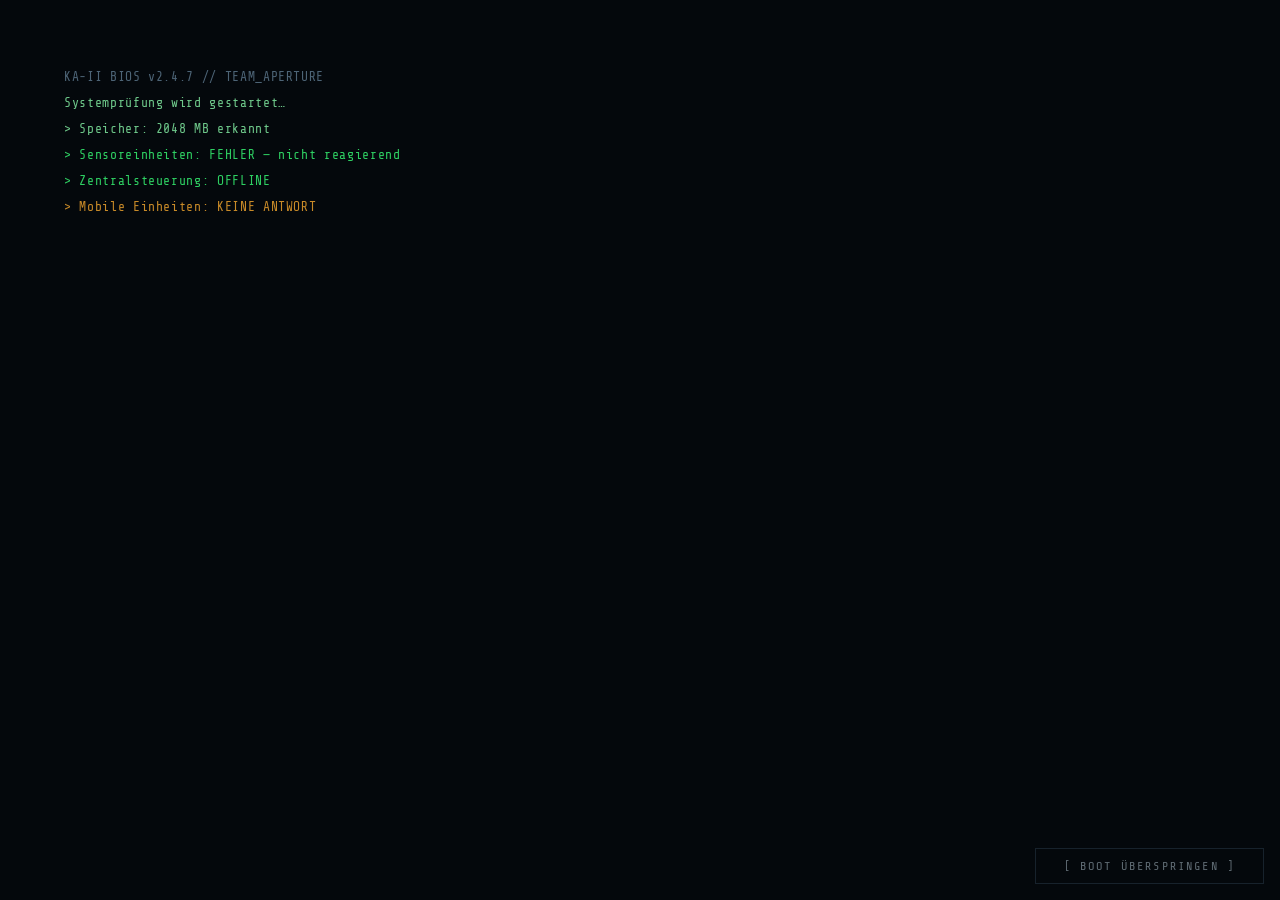
==== index.html @ 5367f75a "Revert NG+ / VERSCHÄRFT (single-playthrough design) Backs out, with plain reverts and no history rew" ====
<!DOCTYPE html>
<html lang="de">
<head>
  <meta charset="utf-8">
  <meta name="viewport" content="width=device-width, initial-scale=1">
  <meta name="description" content="Die Kalibrierungsanlage II: Die Reaktivierung — Ein Team_Aperture Geocaching-Erlebnis">
  <title>KA-II: Die Reaktivierung</title>
  <link rel="preconnect" href="https://fonts.googleapis.com">
  <link rel="preconnect" href="https://fonts.gstatic.com" crossorigin>
  <link href="https://fonts.googleapis.com/css2?family=Share+Tech+Mono&family=Rajdhani:wght@300;400;500;600;700&family=Barlow:ital,wght@0,300;0,400;1,300&display=swap" rel="stylesheet">
  <link rel="stylesheet" href="css/global.css?v=20260924">
  <link rel="stylesheet" href="css/title.css?v=20260924">
</head>
<body>

  <!-- ── ATMOSPHERIC LAYERS ──────────────────────────────────── -->
  <div class="bg-grid"      aria-hidden="true"></div>
  <div class="bg-scanlines" aria-hidden="true"></div>
  <div class="bg-vignette"  aria-hidden="true"></div>
  <div id="particles"       aria-hidden="true"></div>

  <!-- ── BOOT SEQUENCE OVERLAY ──────────────────────────────── -->
  <div class="boot-sequence" id="bootSequence" aria-hidden="true"></div>
  <button class="ka-btn small boot-skip" id="bootSkip">[ BOOT ÜBERSPRINGEN ]</button>

  <!-- ── SYSTEM BAR ─────────────────────────────────────────── -->
  <header class="sys-bar">
    <span class="sys-text">
      KA-II SYSTEM //
      STATUS: <span id="sysStatus" class="blink status-offline">OFFLINE</span>
    </span>
    <!-- Filled in by title.js: before Chapter 1 the facility has no crew on
         record, and this line must not say otherwise. -->
    <span class="sys-text" id="sysCrew">
      MOBILE EINHEITEN: <span class="accent-warn">KEINE ANTWORT</span>
    </span>
  </header>

  <!-- ── MAIN CONTENT ───────────────────────────────────────── -->
  <main class="title-main" role="main">

    <!-- HERO LOGO -->
    <section class="hero-section" aria-label="Spieltitel">

      <div class="hero-logo-wrap" id="heroLogoWrap">

        <!-- Reactor warning lights flanking the logo -->
        <div class="hero-light hero-light-l" aria-hidden="true"></div>
        <div class="hero-light hero-light-r" aria-hidden="true"></div>

        <!-- The logo itself -->
        <img
          src="assets/logo.png"
          alt="Die Kalibrierungsanlage II: Die Reaktivierung"
          class="hero-logo"
          id="heroLogo"
        >

        <!-- Scanline that passes across the logo -->
        <div class="hero-scanbar" aria-hidden="true"></div>

      </div>

      <p class="sys-text" id="chapterProgress"></p>

    </section>

    <!-- Navigation menu -->
    <nav class="title-menu" aria-label="Hauptmenü">
      <a  class="ka-btn primary hidden"
          id="continueBtn"
          href="access.html">
        [ WEITER ]
      </a>
      <a  class="ka-btn primary"
          id="startBtn"
          href="access.html">
        [ STARTEN ]
      </a>
      <button class="ka-btn"
              onclick="GameEngine.achievements.showOverlay()"
              aria-label="Erfolge anzeigen">
        [ ERFOLGE ]
      </button>
      <button class="ka-btn"
              onclick="GameEngine.signals.showOverlay()"
              aria-label="Signalnischen anzeigen">
        [ SIGNALNISCHEN ]
      </button>
      <button class="ka-btn"
              onclick="GameEngine.showCredits()"
              aria-label="Credits anzeigen">
        [ CREDITS ]
      </button>
      <button class="ka-btn" id="audioToggle"
              onclick="if (window.GameEngine &amp;&amp; GameEngine.audio) this.textContent = GameEngine.audio.toggleMute() ? '[ TON: AUS ]' : '[ TON: AN ]'"
              aria-label="Ton an oder aus">
        [ TON: AN ]
      </button>
      <button class="ka-btn" id="saveBtn"
              onclick="GameEngine.showSaveManager()"
              aria-label="Spielstand verwalten">
        [ SPIELSTAND ]
      </button>
    </nav>

    <!-- Sector map (populated by title.js from save progress) -->
    <section class="sector-map hidden" id="sectorMap" aria-label="Sektorkarte">
      <div class="sector-track" id="sectorTrack"></div>
      <div class="sector-caption sys-text" id="sectorCaption"></div>
    </section>

  </main>

  <!-- ── IDLE COMMENT ────────────────────────────────────────────
       Who speaks depends on progress: before Chapter 1 the facility talks to
       itself, because the player has not met anyone yet. -->
  <aside class="idle-comment" aria-live="polite" data-who="SYSTEM">
    <div class="idle-comment-speaker">SYSTEM</div>
    <div class="idle-comment-text"></div>
  </aside>

  <!-- ── VERSION TAG ─────────────────────────────────────────── -->
  <div class="version-tag">
    <span class="sys-text">PRE-RELEASE 1.0 // TEAM_APERTURE</span>
  </div>

  <!-- ════════════════════════════════════════════════════════════
       OVERLAYS
       ════════════════════════════════════════════════════════════ -->

  <div class="overlay-backdrop hidden"
       id="overlayBackdrop"
       onclick="GameEngine.closeOverlay()"
       aria-hidden="true"></div>

  <div class="overlay-panel hidden" id="achievementOverlay" role="dialog" aria-label="Erfolge">
    <div class="overlay-card">
      <h2 class="overlay-title">ERFOLGE</h2>
      <div class="overlay-content" id="achievementList"></div>
      <button class="ka-btn" onclick="GameEngine.closeOverlay()">[ SCHLIESSEN ]</button>
    </div>
  </div>

  <div class="overlay-panel hidden" id="signalOverlay" role="dialog" aria-label="Signalnischen">
    <div class="overlay-card">
      <h2 class="overlay-title">SIGNALNISCHEN</h2>
      <p class="overlay-subtitle sys-text">
        OPTIONALE ARCHIVFRAGMENTE // THE TRANSMISSION
      </p>
      <div class="overlay-content" id="signalList"></div>
      <button class="ka-btn" onclick="GameEngine.closeOverlay()">[ SCHLIESSEN ]</button>
    </div>
  </div>

  <!-- The credits panel is built by GameEngine.showCredits() so there is
       only one copy of it, and so the guest thanks can stay hidden until the
       game is finished. -->

  <!-- ── SCRIPTS ─────────────────────────────────────────────── -->
  <script src="js/engine.js?v=20260926"></script>
  <script src="js/mobile-warning.js?v=20260924"></script>
  <script src="js/title.js?v=20260926"></script>
  <script src="js/archiv.js?v=20260924"></script>

</body>
</html>
---- css/global.css ----
/* ═══════════════════════════════════════════════════════════════
   KALIBRIERUNGSANLAGE II — GLOBAL DESIGN SYSTEM
   Team_Aperture
   ═══════════════════════════════════════════════════════════════ */

@import url('https://fonts.googleapis.com/css2?family=Share+Tech+Mono&family=Rajdhani:wght@300;400;500;600;700&family=Barlow:ital,wght@0,300;0,400;1,300&display=swap');

/* ─── CSS VARIABLES ─────────────────────────────────────────── */
:root {
  /* Core backgrounds */
  --bg-deep:        #04080c;
  --bg-panel:       #090f15;
  --bg-surface:     #0f1820;
  --bg-raised:      #162030;

  /* Primary accents */
  --accent-r3mi:    #2ecf62;
  --accent-r3mi-lo: rgba(46,207,98,0.12);
  --accent-vtgm:    #c0322c;
  --accent-vtgm-lo: rgba(192,50,44,0.12);
  --accent-system:  #3a8fd4;
  --accent-system-lo: rgba(58,143,212,0.12);
  --accent-warn:    #c88a28;

  /* Guest character accents */
  --accent-g1:  #e84a8c;   /* F-RØ5CHI  — pink */
  --accent-g2:  #e8893a;   /* L-UX      — warm orange */
  --accent-g3:  #7ab83a;   /* unused guest slot — kept so the palette stays whole */
  --accent-g4:  #f3c623;   /* B-RADF1SH — yellow fish (A-RM1N) */
  --accent-g5:  #36b8e8;   /* T-FLON14  — pan blue */
  --accent-g6:  #c7ccd6;   /* ASP-1024  — mouse light grey */
  --accent-g7:  #d6dae2;   /* AGN-H3R   — skull bone-white (visible "black") */
  --accent-g8:  #ff4733;   /* FAX-N     — pumpkin bright red */
  --accent-you: #e8edf5;   /* the person at the keyboard */
  --accent-unknown: #8fa4c4; /* a voice nobody has identified */

  /* Text */
  --text-primary:   #b8ccd8;
  --text-secondary: #5a7a8a;
  --text-dim:       #4d6476;   /* tertiary text: ~3.1:1 on the panels (#2a3a4a was 1.65:1 — labels on
                                  the puzzle cards, some of them needed to solve, were unreadable) */
  --text-terminal:  #6ec88a;
  --text-error:     #c84444;

  /* Borders */
  --bdr-dim:    #0e1c28;
  --bdr-mid:    #1a2c3c;
  --bdr-bright: #2a3c4c;

  /* Fonts */
  --font-mono:    'Share Tech Mono', 'Courier New', monospace;
  --font-display: 'Rajdhani', sans-serif;
  --font-body:    'Barlow', sans-serif;

  /* Spacing */
  --sp-xs: 4px;
  --sp-sm: 8px;
  --sp-md: 16px;
  --sp-lg: 32px;
  --sp-xl: 64px;

  /* Transitions */
  --t-fast: 120ms ease;
  --t-mid:  250ms ease;
  --t-slow: 480ms ease;
}

/* ─── RESET ──────────────────────────────────────────────────── */
*, *::before, *::after { box-sizing: border-box; margin: 0; padding: 0; }

html { height: 100%; scroll-behavior: smooth; }

body {
  min-height: 100%;
  background: var(--bg-deep);
  color: var(--text-primary);
  font-family: var(--font-body);
  font-weight: 300;
  line-height: 1.6;
  -webkit-font-smoothing: antialiased;
  overflow-x: hidden;
}

/* ─── ATMOSPHERIC LAYERS ─────────────────────────────────────── */
.bg-grid {
  position: fixed; inset: 0;
  background-image:
    linear-gradient(var(--bdr-dim) 1px, transparent 1px),
    linear-gradient(90deg, var(--bdr-dim) 1px, transparent 1px);
  background-size: 52px 52px;
  opacity: 0.6;
  pointer-events: none;
  z-index: 0;
}

.bg-scanlines {
  position: fixed; inset: 0;
  background: repeating-linear-gradient(
    0deg,
    transparent,
    transparent 2px,
    rgba(0,0,0,0.07) 2px,
    rgba(0,0,0,0.07) 4px
  );
  pointer-events: none;
  z-index: 1;
}

.bg-vignette {
  position: fixed; inset: 0;
  background: radial-gradient(ellipse at center, transparent 35%, rgba(0,0,0,0.75) 100%);
  pointer-events: none;
  z-index: 2;
}

/* ─── TYPOGRAPHY UTILITIES ───────────────────────────────────── */
.sys-text {
  font-family: var(--font-mono);
  font-size: 11px;
  letter-spacing: 0.1em;
  color: var(--text-secondary);
  text-transform: uppercase;
}

.accent-r3mi    { color: var(--accent-r3mi); }
.accent-vtgm    { color: var(--accent-vtgm); }
.accent-system  { color: var(--accent-system); }
.accent-warn    { color: var(--accent-warn); }
.accent-error   { color: var(--text-error); }

/* ─── BUTTON SYSTEM ──────────────────────────────────────────── */
.ka-btn {
  display: inline-flex;
  align-items: center;
  justify-content: center;
  gap: var(--sp-sm);
  padding: 10px 28px;
  background: transparent;
  border: 1px solid var(--bdr-bright);
  color: var(--text-primary);
  font-family: var(--font-mono);
  font-size: 12px;
  letter-spacing: 0.18em;
  text-decoration: none;
  cursor: pointer;
  position: relative;
  overflow: hidden;
  transition: border-color var(--t-fast), color var(--t-fast);
  outline: none;
  user-select: none;
}

.ka-btn::after {
  content: '';
  position: absolute;
  inset: 0;
  background: currentColor;
  opacity: 0;
  transition: opacity var(--t-fast);
}

.ka-btn:hover {
  border-color: var(--accent-system);
  color: #fff;
}

.ka-btn:hover::after { opacity: 0.06; }

.ka-btn.primary {
  border-color: var(--accent-vtgm);
  color: var(--accent-vtgm);
}

.ka-btn.primary:hover {
  color: #fff;
  border-color: var(--accent-vtgm);
}

.ka-btn.danger {
  border-color: var(--accent-r3mi);
  color: var(--accent-r3mi);
}

/* ─── SYSTEM BAR ─────────────────────────────────────────────── */
/* The header every page carries: the chapter name and REAKTIVIERUNG on a
   chapter page, the facility status on the title. It lives here because it
   lived in title.css for a while — and no chapter loads title.css, so for
   that while every chapter's header sat unstyled beneath the fixed scene
   layer and the reactivation readout was never actually visible in-game.
   Above the scene (5), below the objective HUD (30) and everything modal. */
.sys-bar {
  position: fixed;
  top: 0; left: 0; right: 0;
  display: flex;
  justify-content: space-between;
  align-items: center;
  gap: var(--sp-md);
  padding: var(--sp-sm) var(--sp-lg);
  background: rgba(4,8,12,0.9);
  border-bottom: 1px solid var(--bdr-dim);
  z-index: 20;
  backdrop-filter: blur(4px);
}
/* Unit names are never broken at their hyphen. */
.sys-bar .accent-r3mi, .sys-bar .accent-vtgm, .sys-bar .accent-system, .sys-bar .accent-guest { white-space: nowrap; }
/* the way back to the menu in any page's header (it used to be styled only
   in Chapter 0, so the access page showed a blue, underlined browser link) */
.back-link { color: var(--text-secondary); text-decoration: none; transition: color var(--t-fast); }
.back-link:hover, .back-link:focus-visible { color: var(--accent-system); }
@media (max-width: 640px) {
  .sys-bar { padding: var(--sp-xs) var(--sp-md); }
  .sys-bar .sys-text { font-size: 9px; }
}
/* On a phone the two readouts do not fit side by side; stacked, each keeps
   its own line instead of wrapping mid-word (R- / 3MI). */
@media (max-width: 480px) {
  .sys-bar { flex-direction: column; align-items: flex-start; gap: 2px; }
}

/* ─── OVERLAY SYSTEM ─────────────────────────────────────────── */
/* Above every full-screen story layer (completion card 400, cold open and end
   card 600, cine credits 650, stinger 700) and below the mobile warning (9999).
   The Signalarchiv and the credits are reachable FROM those screens, so at the
   old z-index of 100 they opened silently behind an opaque background — and
   focus moved into a dialog the player could not see. */
.overlay-backdrop {
  position: fixed; inset: 0;
  background: rgba(0,0,0,0.82);
  backdrop-filter: blur(6px);
  z-index: 800;
}

.overlay-panel {
  position: fixed; inset: 0;
  display: flex;
  align-items: center;
  justify-content: center;
  z-index: 801;
  padding: var(--sp-lg);
}

.overlay-card {
  background: var(--bg-panel);
  border: 1px solid var(--bdr-mid);
  padding: var(--sp-lg);
  max-width: 580px;
  width: 100%;
  max-height: 80vh;
  overflow-y: auto;
  position: relative;
}

.overlay-card::before {
  content: '';
  position: absolute;
  top: 0; left: 0; right: 0;
  height: 2px;
  background: linear-gradient(90deg, var(--accent-r3mi), var(--accent-vtgm));
}

.overlay-title {
  font-family: var(--font-display);
  font-size: 24px;
  font-weight: 700;
  letter-spacing: 0.2em;
  color: var(--text-primary);
  margin-bottom: var(--sp-xs);
}

.overlay-subtitle {
  margin-bottom: var(--sp-md);
}

.overlay-content {
  margin-bottom: var(--sp-lg);
}

/* ─── ACHIEVEMENT ITEMS ──────────────────────────────────────── */
.ach-item {
  display: flex;
  align-items: flex-start;
  gap: var(--sp-md);
  padding: var(--sp-md) 0;
  border-bottom: 1px solid var(--bdr-dim);
}

.ach-icon {
  font-size: 20px;
  width: 28px;
  text-align: center;
  flex-shrink: 0;
  margin-top: 2px;
}

.ach-title {
  font-family: var(--font-display);
  font-size: 15px;
  font-weight: 600;
  letter-spacing: 0.08em;
  color: var(--text-primary);
}

.ach-desc {
  font-size: 12px;
  color: var(--text-secondary);
  margin-top: 2px;
}

.ach-item.locked .ach-title,
.ach-item.locked .ach-desc { color: var(--text-dim); }

.ach-item.unlocked .ach-title { color: var(--accent-vtgm); }

/* ─── SIGNAL ITEMS ───────────────────────────────────────────── */
.sig-item {
  padding: var(--sp-md) 0;
  border-bottom: 1px solid var(--bdr-dim);
}

.sig-header {
  display: flex;
  justify-content: space-between;
  margin-bottom: var(--sp-xs);
}

.sig-num  { color: var(--accent-system); }
.sig-title {
  font-family: var(--font-display);
  font-size: 15px;
  font-weight: 600;
  letter-spacing: 0.08em;
  color: var(--text-primary);
  margin-bottom: 4px;
}

.sig-text {
  font-family: var(--font-mono);
  font-size: 12px;
  color: var(--text-terminal);
  margin-bottom: 4px;
  font-style: italic;
}

.sig-item.missing .sig-title { color: var(--text-dim); }

/* ─── CREDITS ────────────────────────────────────────────────
   Sectioned and scrollable rather than an auto-scrolling roll: the credits
   name real people and explain how the game was made, so they have to be
   readable at the reader's own pace.
   ──────────────────────────────────────────────────────────── */
.credits-card { max-width: 600px; width: 100%; }
.credits-content {
  max-height: min(62vh, 460px);
  overflow-y: auto;
  text-align: center;
  padding-right: 6px;
  scrollbar-width: thin;
}
.credits-content p { padding: 0; margin: 0; font-size: 14px; }

.cr-block, .cr-role { padding: var(--sp-md) 0; border-bottom: 1px solid var(--bdr-dim); }
.cr-block:last-child, .cr-role:last-child { border-bottom: none; }

.cr-title-block { padding-top: 0; }
.cr-game { font-family: var(--font-display); font-size: 17px; letter-spacing: .16em; color: var(--text-primary); }
.cr-sub  { font-style: italic; margin-top: 4px !important; }

.cr-head { font-size: 10px; letter-spacing: .26em; color: var(--text-dim); margin-bottom: var(--sp-sm) !important; }

/* Team_Aperture carries both identities */
.cr-team { font-family: var(--font-display); font-size: 22px; letter-spacing: .14em; }
.cr-team-a { color: var(--accent-r3mi); text-shadow: 0 0 14px rgba(46,207,98,0.35); }
.cr-team-b { color: var(--accent-vtgm); text-shadow: 0 0 14px rgba(192,50,44,0.35); }

.cr-name  { font-family: var(--font-display); font-size: 19px; letter-spacing: .16em; margin: 0; }
.cr-neutral { color: var(--text-primary); }
.cr-roles { font-size: 11px !important; letter-spacing: .12em; margin-top: 5px !important; color: var(--accent-system); }
.cr-body  { font-size: 13px !important; line-height: 1.65; color: var(--text-secondary); margin-top: var(--sp-sm) !important; text-align: left; }

.cr-guests { font-size: 14px !important; line-height: 1.9; }
.cr-g1 { color: var(--accent-g1); } .cr-g2 { color: var(--accent-g2); }
.cr-g4 { color: var(--accent-g4); } .cr-g5 { color: var(--accent-g5); }
.cr-g6 { color: var(--accent-g6); } .cr-g7 { color: var(--accent-g7); }
.cr-g8 { color: var(--accent-g8); }

.cr-quote { font-size: 13px !important; font-style: italic; color: var(--accent-system); }
.cr-foot .sys-text { font-size: 11px; line-height: 1.7; }
.cr-foot .sys-text + .sys-text { margin-top: var(--sp-sm) !important; }

@media (max-width: 600px) {
  .credits-content { max-height: 58vh; }
  .cr-body { font-size: 12px !important; }
  .cr-team { font-size: 19px; }
  .cr-name { font-size: 17px; }
}

/* ─── DIALOGUE SYSTEM ────────────────────────────────────────── */
.dlg-container {
  position: fixed;
  bottom: 0; left: 0; right: 0;
  /* The gesture bar on a modern phone sits over the bottom edge: keep the
     dialogue box clear of it. */
  padding: var(--sp-md);
  padding-bottom: calc(var(--sp-md) + env(safe-area-inset-bottom, 0px));
  /* Above puzzle modals (200) so mid-puzzle hint dialogue is never trapped
     behind a modal's dark backdrop; below toasts (300) and chapter-end (400). */
  z-index: 210;
  transform: translateY(110%);
  transition: transform 0.4s cubic-bezier(0.16, 1, 0.3, 1);
  cursor: pointer;
}

.dlg-container.visible {
  transform: translateY(0);
}

.dlg-box {
  background: var(--bg-panel);
  border: 1px solid var(--bdr-mid);
  border-bottom: none;
  max-width: 920px;
  margin: 0 auto;
  display: grid;
  grid-template-columns: 88px 1fr;
  position: relative;
}

.dlg-box::before {
  content: '';
  position: absolute;
  top: 0; left: 0; right: 0;
  height: 2px;
  background: var(--spk-color, var(--accent-system));
  transition: background var(--t-mid);
}

.dlg-portrait {
  width: 88px;
  height: 110px;
  background: var(--bg-surface);
  border-right: 1px solid var(--bdr-dim);
  display: flex;
  align-items: center;
  justify-content: center;
  overflow: hidden;
  position: relative;
}

.dlg-portrait img {
  width: 100%;
  height: 100%;
  object-fit: cover;
  object-position: top;
}

.dlg-placeholder {
  font-family: var(--font-display);
  font-size: 28px;
  font-weight: 700;
  color: var(--spk-color, var(--text-dim));
  line-height: 1;
}

/* ─── ANIMATED ROBOT FACES (dialogue portraits) ──────────────────
   Drawn in SVG; personality lives in the eye + idle class. The face
   glows brighter and the mouth bar oscillates while the speaker is
   "speaking" (.dlg-portrait.speaking).                              */
.bot-face { width: 74px; height: 82px; overflow: visible; filter: drop-shadow(0 0 3px var(--bot-color)); transition: filter var(--t-fast); }
.bot-frame      { fill: rgba(255,255,255,0.025); stroke: var(--bot-color); stroke-width: 2; }
.bot-eye        { fill: var(--bot-color); transform-box: fill-box; transform-origin: center; }
.bot-eyes       { transform-box: fill-box; transform-origin: center; }
.bot-mouth      { fill: var(--bot-color); opacity: .45; transform-box: fill-box; transform-origin: center; }
.bot-antenna    { stroke: var(--bot-color); stroke-width: 2; }
.bot-antenna-tip{ fill: var(--bot-color); }
.bot-scan       { fill: var(--bot-color); opacity: .55; }

.dlg-portrait.speaking .bot-face  { filter: drop-shadow(0 0 8px var(--bot-color)); }
.dlg-portrait.speaking .bot-mouth { animation: botMouth .16s steps(2) infinite; }
@keyframes botMouth { 0%{transform:scaleY(1)} 50%{transform:scaleY(2.6)} 100%{transform:scaleY(1)} }

/* idle personalities */
.face-calm   .bot-eye  { animation: botBlink 4.2s infinite; }
.face-dart   .bot-eyes { animation: botDart 2.3s ease-in-out infinite; }
.face-dart   .bot-eye  { animation: botBlink 3s infinite; }
.face-jitter .bot-eye  { animation: botJitter .11s steps(2) infinite; }
.face-zip    .bot-eye  { animation: botZip 1.5s ease-in-out infinite; }
.face-slit   .bot-eye  { transform: scaleY(.18); animation: botSlit 6s ease-in-out infinite; }
.face-bob              { animation: botBob 3.4s ease-in-out infinite; }
.face-bob    .bot-eye  { animation: botBlink 4s infinite; }
.face-scan   .bot-scan { animation: botScan 1.8s ease-in-out infinite; }

@keyframes botBlink  { 0%,92%,100%{transform:scaleY(1)} 96%{transform:scaleY(.1)} }
@keyframes botDart   { 0%,100%{transform:translateX(0)} 25%{transform:translateX(-3px)} 60%{transform:translateX(3px)} }
@keyframes botJitter { 0%{transform:translate(0,0)} 50%{transform:translate(1px,-1px)} 100%{transform:translate(-1px,1px)} }
@keyframes botZip    { 0%,100%{transform:translateX(-6px)} 50%{transform:translateX(6px)} }
@keyframes botSlit   { 0%,88%,100%{transform:scaleY(.18)} 93%{transform:scaleY(1)} }
@keyframes botBob    { 0%,100%{transform:translateY(0)} 50%{transform:translateY(-2px)} }
@keyframes botScan   { 0%,100%{opacity:.2} 50%{opacity:.85} }
/* form-specific parts (frog crown, cat/mouse ears, fish fin, pan handle, skull, pumpkin) */
.bot-crown, .bot-ear, .bot-fin, .bot-nose, .bot-bone, .bot-stem, .bot-nose-skull, .bot-jag { fill: var(--bot-color); }
.bot-tube   { fill: var(--bot-color); opacity: .6; }
.bot-whisker, .bot-ridge { stroke: var(--bot-color); stroke-width: 1.5; fill: none; opacity: .65; }
.bot-handle { stroke: var(--bot-color); stroke-width: 4; stroke-linecap: round; }
.bot-smile  { fill: none; stroke: var(--bot-color); stroke-width: 3; stroke-linecap: round; }
.bot-screen { fill: #0a0b10; stroke: var(--bot-color); stroke-width: 2; }
.bot-skull  { fill: rgba(255,255,255,0.02); stroke: var(--bot-color); stroke-width: 2; }
.bot-ear-r  { fill: rgba(255,255,255,0.025); stroke: var(--bot-color); stroke-width: 2; }
.face-pumpkin .bot-frame { fill: rgba(0,0,0,0.4); }
.face-flicker .bot-eye, .face-flicker .bot-jag { animation: botFlicker .9s ease-in-out infinite; }
@keyframes botFlicker { 0%,100%{opacity:1} 45%{opacity:.55} 70%{opacity:.85} }

@media (prefers-reduced-motion: reduce) {
  .bot-face, .bot-face * { animation: none !important; }
}

.dlg-body {
  padding: var(--sp-md);
  display: flex;
  flex-direction: column;
  gap: 6px;
}

.dlg-speaker {
  font-family: var(--font-mono);
  font-size: 11px;
  letter-spacing: 0.2em;
}

.dlg-text {
  font-size: 15px;
  line-height: 1.55;
  color: var(--text-primary);
  min-height: 48px;
}

.dlg-sub {
  font-family: var(--font-mono);
  font-size: 11px;
  color: var(--text-secondary);
  font-style: italic;
}

.dlg-advance {
  font-family: var(--font-mono);
  font-size: 10px;
  color: var(--text-secondary);   /* the first instruction a new player reads — --text-dim was 1.65:1 */
  text-align: right;
  white-space: nowrap;      /* never a lone ] on its own line */
  transition: opacity var(--t-mid);
  animation: blinkAdv 1.2s step-end infinite;
}
/* A phone has no space bar and nobody clicks it: say "tippen", and say it
   short enough to fit beside the portrait at 360px. */
.dlg-advance .adv-coarse { display: none; }
@media (pointer: coarse), (max-width: 480px) {
  .dlg-advance .adv-fine   { display: none; }
  .dlg-advance .adv-coarse { display: inline; }
}

@keyframes blinkAdv {
  0%, 60% { opacity: 1; }
  61%, 100% { opacity: 0; }
}

/* ─── SCENE / HOTSPOT ────────────────────────────────────────── */
.scene-wrapper {
  position: relative;
  width: 100%;
  height: 100vh;
  overflow: hidden;
}

.scene-canvas {
  position: relative;
  width: 100%;
  height: 100%;
}

.scene-canvas img.scene-bg {
  width: 100%;
  height: 100%;
  object-fit: cover;
}

.hotspot {
  position: absolute;
  background: transparent;
  border: 1px solid rgba(58,143,212,0);
  cursor: pointer;
  transition: border-color var(--t-fast), background var(--t-fast);
  display: flex;
  align-items: center;
  justify-content: center;
}

.hotspot:hover {
  border-color: rgba(58,143,212,0.5);
  background: rgba(58,143,212,0.08);
}

.hotspot-label {
  position: absolute;
  bottom: calc(100% + 4px);
  left: 50%;
  transform: translateX(-50%);
  font-family: var(--font-mono);
  font-size: 10px;
  letter-spacing: 0.1em;
  color: var(--accent-system);
  white-space: nowrap;
  opacity: 0;
  transition: opacity var(--t-fast);
  pointer-events: none;
}

.hotspot:hover .hotspot-label { opacity: 1; }

/* ─── TOAST SYSTEM ───────────────────────────────────────────── */
@keyframes toastIn  { from { transform: translateX(110%); opacity: 0; } to { transform: translateX(0); opacity: 1; } }
@keyframes toastOut { from { transform: translateX(0); opacity: 1; }   to { transform: translateX(110%); opacity: 0; } }

.achievement-toast,
.signal-toast {
  position: fixed;
  top: var(--sp-lg);
  right: var(--sp-lg);
  z-index: 300;
  background: var(--bg-panel);
  padding: var(--sp-md);
  max-width: 290px;
  border-left: 3px solid var(--accent-vtgm);
  animation: toastIn 0.35s cubic-bezier(0.16,1,0.3,1) forwards;
}

.signal-toast {
  border-left-color: var(--accent-system);
  top: calc(var(--sp-lg) + 160px);
}

/* A warning, not a reward: same slot, different voice. */
.achievement-toast.toast-warn { border-left-color: var(--accent-r3mi); max-width: 330px; }
.achievement-toast.toast-warn .toast-label { color: var(--accent-r3mi); }

.achievement-toast.hiding,
.signal-toast.hiding {
  animation: toastOut 0.35s ease forwards;
}

.toast-label {
  font-family: var(--font-mono);
  font-size: 9px;
  letter-spacing: 0.15em;
  color: var(--accent-vtgm);
  margin-bottom: 4px;
}

.signal-toast .toast-label { color: var(--accent-system); }

.toast-title {
  font-family: var(--font-display);
  font-size: 16px;
  font-weight: 700;
  color: var(--text-primary);
  margin-bottom: 2px;
}

.toast-desc, .toast-text {
  font-size: 12px;
  color: var(--text-secondary);
}

.toast-num {
  font-family: var(--font-mono);
  font-size: 11px;
  color: var(--accent-system);
  margin-bottom: 2px;
}

/* ─── SIGNALNISCHE GLITCH (creepy discovery) ─────────────────── */
/* Finite, self-settling animations so the toast ends clean and the class
   can stay on the element without re-triggering the entrance. */
.signal-toast.glitching {
  animation: toastIn 0.35s cubic-bezier(0.16,1,0.3,1) forwards,
             sigFlicker 0.1s steps(2) 9;
}
@keyframes sigFlicker {
  0%, 100% { filter: none; }
  50%      { filter: brightness(1.5) contrast(1.3) hue-rotate(-18deg); }
}
.signal-toast .toast-title { position: relative; }
.signal-toast.glitching .toast-title::before,
.signal-toast.glitching .toast-title::after {
  content: attr(data-text);
  position: absolute; top: 0; left: 0; width: 100%;
  overflow: hidden; pointer-events: none;
}
.signal-toast.glitching .toast-title::before {
  color: var(--accent-r3mi); clip-path: inset(0 0 55% 0);
  animation: sigSlice1 0.16s steps(2) 6 forwards;
}
.signal-toast.glitching .toast-title::after {
  color: var(--accent-system); clip-path: inset(55% 0 0 0);
  animation: sigSlice2 0.2s steps(2) 5 forwards;
}
@keyframes sigSlice1 { from { transform: translateX(0);  opacity: .85; } to { transform: translateX(-3px); opacity: 0; } }
@keyframes sigSlice2 { from { transform: translateX(0);  opacity: .85; } to { transform: translateX(3px);  opacity: 0; } }
@media (prefers-reduced-motion: reduce) {
  .signal-toast.glitching { animation: toastIn 0.35s cubic-bezier(0.16,1,0.3,1) forwards; }
  .signal-toast.glitching .toast-title::before,
  .signal-toast.glitching .toast-title::after { display: none; }
}

/* ─── PUZZLE INPUT AREA ──────────────────────────────────────── */
.puzzle-input-wrap {
  display: flex;
  gap: var(--sp-sm);
  margin-top: var(--sp-md);
}

.ka-input {
  flex: 1;
  background: var(--bg-surface);
  border: 1px solid var(--bdr-mid);
  color: var(--text-primary);
  font-family: var(--font-mono);
  font-size: 14px;
  padding: 10px var(--sp-md);
  outline: none;
  transition: border-color var(--t-fast);
}

.ka-input:focus { border-color: var(--accent-system); }
.ka-input.correct { border-color: var(--accent-vtgm); }
.ka-input.wrong { border-color: var(--accent-r3mi); animation: shake 0.4s ease; }

@keyframes shake {
  0%,100% { transform: translateX(0); }
  25%      { transform: translateX(-6px); }
  75%      { transform: translateX(6px); }
}

/* ─── UTILITIES ──────────────────────────────────────────────── */
.hidden { display: none !important; }

/* Present for assistive technology, invisible on screen. */
.visually-hidden {
  position: absolute !important; width: 1px; height: 1px;
  padding: 0; margin: -1px; overflow: hidden;
  clip: rect(0 0 0 0); clip-path: inset(50%); white-space: nowrap; border: 0;
}

@keyframes blink {
  0%,50% { opacity: 1; }
  51%,100% { opacity: 0; }
}
.blink { animation: blink 1.2s step-end infinite; }

.status-offline { color: var(--accent-r3mi); }
.status-online  { color: var(--accent-vtgm); }
.status-standby { color: var(--accent-warn); }

/* ─── SCROLLBAR ──────────────────────────────────────────────── */
::-webkit-scrollbar { width: 6px; }
::-webkit-scrollbar-track { background: var(--bg-deep); }
::-webkit-scrollbar-thumb { background: var(--bdr-bright); }

/* ═══════════════════════════════════════════════════════════════
   MOBILE WARNING OVERLAY (two-step)
   ═══════════════════════════════════════════════════════════════ */
#mobileWarning {
  position: fixed; inset: 0;
  z-index: 9999;
  background: rgba(4,8,12,0.96);
  backdrop-filter: blur(8px);
  display: flex; align-items: center; justify-content: center;
  padding: var(--sp-md);
  animation: mwIn 0.4s ease;
}

@keyframes mwIn  { from { opacity: 0; } to { opacity: 1; } }
@keyframes mwOut { from { opacity: 1; } to { opacity: 0; } }

#mobileWarning.mw-hiding { animation: mwOut 0.35s ease forwards; }

/* Two-step toggle: show only the active step */
.mw-step { display: none; flex-direction: column; align-items: center; gap: var(--sp-sm); }
#mobileWarning.mw-step-1 .mw-step-one { display: flex; }
#mobileWarning.mw-step-2 .mw-step-two { display: flex; }

.mw-card {
  background: var(--bg-panel);
  border: 1px solid var(--bdr-bright);
  padding: var(--sp-lg) var(--sp-md);
  max-width: 420px;
  width: 100%;
  text-align: center;
  position: relative;
  display: flex; flex-direction: column;
  align-items: center;
  gap: var(--sp-sm);
}

.mw-accent {
  position: absolute; top: 0; left: 0; right: 0;
  height: 2px;
  background: linear-gradient(90deg, var(--accent-r3mi), var(--accent-vtgm));
}

.mw-icon {
  display: flex; align-items: center; gap: var(--sp-sm);
  margin: var(--sp-sm) 0;
}

.mw-icon-pc {
  width: 56px; height: 38px;
  border: 1.5px solid var(--text-secondary);
  position: relative;
}
.mw-icon-pc::after {
  content: '';
  position: absolute;
  left: 50%; bottom: -6px;
  width: 18px; height: 4px;
  background: var(--text-secondary);
  transform: translateX(-50%);
}

.mw-icon-arrow {
  font-size: 24px;
  color: var(--accent-system);
  font-family: var(--font-display);
}

.mw-icon-screen {
  width: 22px; height: 38px;
  border: 1.5px solid var(--accent-vtgm);
  position: relative;
}
.mw-icon-screen::after {
  content: '';
  position: absolute;
  bottom: 3px; left: 50%;
  width: 6px; height: 1px;
  background: var(--accent-vtgm);
  transform: translateX(-50%);
}

.mw-label {
  font-family: var(--font-mono);
  font-size: 10px;
  letter-spacing: 0.25em;
  color: var(--text-secondary);
  margin: var(--sp-xs) 0;
}

.mw-title {
  font-family: var(--font-display);
  font-size: 24px;
  font-weight: 700;
  letter-spacing: 0.12em;
  color: var(--text-primary);
  margin: 0 0 var(--sp-sm);
}

.mw-msg {
  font-size: 14px;
  line-height: 1.55;
  color: var(--text-primary);
}

.mw-msg-secondary {
  font-size: 13px;
  line-height: 1.5;
  color: var(--text-secondary);
}

.mw-actions {
  display: flex;
  flex-direction: column;
  gap: var(--sp-xs);
  width: 100%;
  margin-top: var(--sp-md);
}

.mw-btn {
  background: transparent;
  border: 1px solid var(--bdr-bright);
  color: var(--text-primary);
  font-family: var(--font-mono);
  font-size: 11px;
  letter-spacing: 0.15em;
  padding: 10px var(--sp-md);
  cursor: pointer;
  transition: all var(--t-fast);
  width: 100%;
}

.mw-btn:hover { border-color: var(--accent-system); color: #fff; }

.mw-btn-primary {
  border-color: var(--accent-r3mi);
  color: var(--accent-r3mi);
}
.mw-btn-primary:hover { border-color: var(--accent-r3mi); color: #fff; }

.mw-foot {
  font-family: var(--font-mono);
  font-size: 9px;
  letter-spacing: 0.1em;
  color: var(--text-dim);
  margin-top: var(--sp-sm);
}

/* ═══════════════════════════════════════════════════════════════
   PROCEDURAL SCENE PROPS — code-drawn facility objects (no images)
   ═══════════════════════════════════════════════════════════════ */
.scene-prop {
  position: absolute; --prop-color: #8493a8;
  display: flex; align-items: center; justify-content: center;
  transform-origin: center;
}
.scene-prop svg {
  width: 100%; height: 100%; overflow: visible;
  position: relative; z-index: 1;
  filter: drop-shadow(0 5px 12px rgba(0,0,0,0.55));
}
/* soft contact shadow grounding the object on the floor */
.prop-shadow {
  position: absolute; left: 6%; right: 6%; bottom: -4%; height: 14%;
  background: radial-gradient(ellipse at center, rgba(0,0,0,0.55) 0%, transparent 70%);
  z-index: 0; pointer-events: none;
}
.scene-prop:not(.prop-interactive) { pointer-events: none; }
button.scene-prop { background: none; border: none; padding: 0; cursor: pointer; }
.prop-interactive { transition: transform var(--t-fast), filter var(--t-fast); }
.prop-interactive:hover, .prop-interactive:focus-visible {
  transform: scale(1.06); filter: drop-shadow(0 0 9px var(--accent-system)); outline: none;
}
/* A small object is still a 48px touch target: an invisible pad centred on
   it grows the hit area, never the drawing. */
.prop-interactive::before { content: ''; position: absolute; inset: min(0px, calc(50% - 24px)); }
/* A quiet marker so interactive objects read as clickable without shouting.
   Sits at the object's base; brightens on hover. */
.prop-interactive::after {
  content: ''; position: absolute; left: 50%; bottom: -2%;
  width: 9px; height: 9px; margin-left: -4.5px; border-radius: 50%;
  background: var(--accent-system); box-shadow: 0 0 8px var(--accent-system);
  opacity: .45; pointer-events: none;
  animation: propBeacon 2.6s ease-in-out infinite;
}
.prop-interactive:hover::after, .prop-interactive:focus-visible::after { opacity: 1; animation: none; }
@keyframes propBeacon { 0%,100% { opacity:.3; transform:scale(.85); } 50% { opacity:.75; transform:scale(1.15); } }
@media (prefers-reduced-motion: reduce) { .prop-interactive::after { animation: none; } }
.prop-label {
  position: absolute; bottom: -4px; left: 50%; transform: translateX(-50%);
  font-family: var(--font-mono); font-size: 10px; letter-spacing: .12em; color: var(--accent-system);
  background: rgba(4,8,12,0.9); padding: 3px 7px; border: 1px solid var(--bdr-mid);
  white-space: nowrap; opacity: 0; transition: opacity var(--t-fast); pointer-events: none;
}
.prop-interactive:hover .prop-label, .prop-interactive:focus-visible .prop-label { opacity: 1; }
/* an examined prop settles: green tick-glow instead of the system-blue hover,
   and its beacon stops pulsing — the same "done" language as a plain hotspot */
.scene-prop.found svg { filter: drop-shadow(0 5px 12px rgba(0,0,0,0.55)) drop-shadow(0 0 7px rgba(46,207,98,0.5)); }
.scene-prop.found .prop-label { color: var(--accent-r3mi); }
.scene-prop.found::after { animation: none; background: var(--accent-r3mi); box-shadow: 0 0 8px var(--accent-r3mi); opacity: .5; }

/* prop parts — legacy line-art classes */
.prop-line     { fill: none; stroke: var(--prop-color); stroke-width: 2.2; stroke-linejoin: round; }
.prop-fill     { fill: var(--prop-color); }
.prop-fill-dim { fill: var(--prop-color); opacity: .22; }

/* prop parts — shaded "CG" material set */
.prop-base   { fill: #0d141f; stroke: #324158; stroke-width: 1.4; }   /* dark housing */
.prop-metal  { fill: #182334; stroke: #2a3850; stroke-width: 1; }     /* mid metal   */
.prop-lite   { fill: #2c3d57; }                                       /* highlight   */
.prop-inset  { fill: #04070c; }                                       /* recess/shadow */
.prop-acc    { fill: var(--prop-color); }
.prop-acc-dim{ fill: var(--prop-color); opacity: .3; }
.prop-edge   { stroke: var(--prop-color); stroke-width: 2; fill: none; }
.prop-thin   { stroke: #41546f; stroke-width: 1.2; fill: none; }
.prop-hazard { fill: #d9b13b; opacity: .7; }
.prop-needle { stroke: var(--prop-color); stroke-width: 2; }
.prop-vine   { fill: none; stroke: #2f5d38; stroke-width: 3; stroke-linecap: round; }
.prop-leaf   { fill: #37703f; }

.prop-screen   { fill: #08131f; stroke: var(--accent-system); stroke-width: 1.5; }
.prop-scan     { stroke: rgba(58,143,212,0.5); stroke-width: 1; }
.prop-cursor   { fill: var(--accent-system); animation: propCursor 1.1s steps(2) infinite; }
.prop-led      { fill: var(--accent-r3mi); animation: propLed 2.6s ease-in-out infinite; }
.prop-led-2    { animation-delay: .5s; }
.prop-led-3    { animation-delay: 1s; }
.prop-eye      { fill: var(--accent-system); animation: propEye 5s ease-in-out infinite; }
.prop-glow     { fill: var(--accent-system); opacity: .18; animation: propGlow 4s ease-in-out infinite; }
.prop-core     { fill: #cfeaff; animation: propGlow 2.2s ease-in-out infinite; }
@keyframes propCursor { 0%,100%{opacity:1} 50%{opacity:0} }
@keyframes propLed    { 0%,100%{opacity:.35} 50%{opacity:1} }
@keyframes propEye    { 0%,92%,100%{opacity:.9} 95%{opacity:.2} }
@keyframes propGlow   { 0%,100%{opacity:.14} 50%{opacity:.42} }
.prop-flicker .prop-screen { animation: propScreenFlick 6s steps(1) infinite; }
@keyframes propScreenFlick { 0%,95%,100%{opacity:1} 96%{opacity:.5} 97%{opacity:1} 98.5%{opacity:.7} }

/* ═══════════════════════════════════════════════════════════════
   ARCHITECTURAL SHELL — a one-point-perspective room box drawn in CSS.
   Back wall + converging side walls + ceiling, so props stand IN a room
   instead of floating in black. Purely decorative, sits behind everything.
   Tint per chapter with --room-tint / --room-line.
   ═══════════════════════════════════════════════════════════════ */
.scene-room {
  position: absolute; inset: 0; z-index: 0; pointer-events: none; overflow: hidden;
  --room-tint: rgba(120,150,190,0.055);
  --room-line: rgba(140,175,215,0.13);
}
/* back wall — the far end of the corridor */
.scene-room .room-back {
  position: absolute; left: 27%; right: 27%; top: 15%; bottom: 32%;
  background:
    /* riveted panel seams */
    repeating-linear-gradient(90deg, transparent 0 46px, var(--room-line) 46px 47px),
    repeating-linear-gradient(0deg, transparent 0 60px, var(--room-line) 60px 61px),
    /* bolt heads at the seam intersections */
    radial-gradient(circle 1.5px at 46px 60px, rgba(190,215,245,0.18) 0 100%, transparent 0),
    /* a soft pool of light washing down the wall */
    radial-gradient(ellipse 60% 45% at 50% 8%, var(--room-glow, rgba(120,160,210,0.10)) 0%, transparent 75%),
    linear-gradient(180deg, var(--room-tint), transparent 75%);
  background-size: auto, auto, 46px 60px, auto, auto;
  box-shadow: inset 0 0 60px rgba(0,0,0,0.75);
}
/* lit strip where the back wall meets the ceiling + a stencilled sector mark */
.scene-room .room-back::before {
  content: ''; position: absolute; left: 6%; right: 6%; top: 0; height: 3px;
  background: linear-gradient(90deg, transparent, var(--room-strip, rgba(150,195,240,0.5)), transparent);
  box-shadow: 0 2px 22px var(--room-strip, rgba(150,195,240,0.35));
}
/* grime + a hazard band along the wall's base */
.scene-room .room-back::after {
  content: ''; position: absolute; left: 0; right: 0; bottom: 0; height: 34%;
  background:
    repeating-linear-gradient(45deg,
      rgba(190,160,60,0.11) 0 9px, transparent 9px 20px) bottom / 100% 9px no-repeat,
    linear-gradient(180deg, transparent, rgba(0,0,0,0.55));
}

/* side walls, converging toward the back wall */
.scene-room .room-wall {
  position: absolute; top: 0; bottom: 0; width: 29%;
  background:
    repeating-linear-gradient(90deg, transparent 0 52px, var(--room-line) 52px 53px),
    /* vertical grime streaks */
    repeating-linear-gradient(90deg, transparent 0 130px, rgba(0,0,0,0.28) 130px 168px),
    linear-gradient(180deg, var(--room-tint), transparent 80%);
}
.scene-room .room-wall-l { left: 0;  clip-path: polygon(0 0, 100% 15%, 100% 68%, 0 100%); }
.scene-room .room-wall-r { right: 0; clip-path: polygon(100% 0, 0 15%, 0 68%, 100% 100%); }
/* a light strip running along each wall, following the perspective */
.scene-room .room-wall::before {
  content: ''; position: absolute; left: 0; right: 0; top: 0; bottom: 0;
  background: linear-gradient(var(--strip-angle, 100deg),
    transparent calc(50% - 2px), var(--room-strip, rgba(150,195,240,0.42)) 50%,
    transparent calc(50% + 2px));
  opacity: .75;
}
.scene-room .room-wall-l::before { --strip-angle: 100deg; }
.scene-room .room-wall-r::before { --strip-angle: 80deg; }
/* darken toward the room's mouth so the walls recede */
.scene-room .room-wall-l::after,
.scene-room .room-wall-r::after {
  content: ''; position: absolute; inset: 0;
}
.scene-room .room-wall-l::after { background: linear-gradient(90deg, rgba(0,0,0,0.75), transparent); }
.scene-room .room-wall-r::after { background: linear-gradient(270deg, rgba(0,0,0,0.75), transparent); }

/* ceiling band with recessed light housings */
.scene-room .room-ceil {
  position: absolute; left: 0; right: 0; top: 0; height: 16%;
  background:
    repeating-linear-gradient(90deg,
      transparent 0 120px, rgba(150,195,240,0.07) 120px 190px, transparent 190px 310px),
    linear-gradient(180deg, rgba(0,0,0,0.9) 0%, transparent 100%);
}
/* soft depth haze so the far wall reads as distant */
.scene-room::after {
  content: ''; position: absolute; inset: 0;
  background: radial-gradient(ellipse 42% 38% at 50% 44%, rgba(90,130,170,0.07) 0%, transparent 70%);
}

/* depth tiers — background props recede, foreground props pop */
.scene-prop.prop-far  { filter: brightness(0.5) saturate(0.55) blur(0.5px); opacity: .85; }
.scene-prop.prop-near { filter: brightness(1.1) contrast(1.05); }
.scene-prop.prop-far svg  { filter: drop-shadow(0 3px 8px rgba(0,0,0,0.5)); }

/* Floor plane — a trapezoid that meets the back wall's bottom edge (68%) and
   the side walls exactly, with one-point-perspective lines radiating from the
   vanishing point. No image, no 3D transform: it lines up with .scene-room. */
.scene-floor {
  position: absolute; left: 0; right: 0; bottom: 0; height: 32%;
  --prop-grid: rgba(125,160,200,0.10);
  clip-path: polygon(27% 0, 73% 0, 100% 100%, 0 100%);
  background:
    /* lines converging toward the vanishing point above the floor */
    repeating-conic-gradient(from 200deg at 50% -6%,
      transparent 0 1.5deg, var(--prop-grid) 1.5deg 1.75deg),
    /* depth bands: tighter near the back wall */
    linear-gradient(0deg,
      transparent 0 14%, var(--prop-grid) 14% 14.4%,
      transparent 14.4% 34%, var(--prop-grid) 34% 34.4%,
      transparent 34.4% 58%, var(--prop-grid) 58% 58.3%,
      transparent 58.3% 80%, var(--prop-grid) 80% 80.3%, transparent 80.3%),
    linear-gradient(180deg, rgba(90,125,165,0.10), rgba(0,0,0,0.45));
  pointer-events: none; z-index: 1;
  -webkit-mask-image: linear-gradient(180deg, transparent, #000 26%, #000 72%, rgba(0,0,0,0.55) 100%);
  mask-image: linear-gradient(180deg, transparent, #000 26%, #000 72%, rgba(0,0,0,0.55) 100%);
}

/* ═══════════════════════════════════════════════════════════════
   FX LAYER — reusable juice (GameEngine.fx)
   ═══════════════════════════════════════════════════════════════ */
.fx-flash {
  position: fixed; inset: 0; z-index: 600; pointer-events: none;
  --fx-color: rgba(46,207,98,0.28);
  background: radial-gradient(ellipse at center, var(--fx-color) 0%, transparent 70%);
  animation: fxFlash 0.9s ease-out forwards;
}
@keyframes fxFlash { 0%{opacity:0} 18%{opacity:1} 100%{opacity:0} }

.fx-shake { animation: fxShake 0.4s cubic-bezier(.36,.07,.19,.97) both; }
@keyframes fxShake {
  10%,90% { transform: translateX(-2px); }
  20%,80% { transform: translateX(4px); }
  30%,50%,70% { transform: translateX(-7px); }
  40%,60% { transform: translateX(7px); }
}

.fx-pulse { animation: fxPulse 0.9s ease-out; }
@keyframes fxPulse {
  0%   { filter: drop-shadow(0 0 0 rgba(46,207,98,0)); transform: scale(1); }
  35%  { filter: drop-shadow(0 0 14px rgba(46,207,98,0.85)); transform: scale(1.06); }
  100% { filter: drop-shadow(0 0 0 rgba(46,207,98,0)); transform: scale(1); }
}

/* page-exit fade (GameEngine.fx.leave) */
body.fx-leaving { animation: fxLeave 0.42s ease forwards; }
@keyframes fxLeave { to { opacity: 0; } }

/* every button gets a tiny press response */
.ka-btn { transition: border-color var(--t-fast), color var(--t-fast), transform 0.08s ease; }
.ka-btn:active { transform: translateY(1px) scale(0.985); }

/* chapter-complete card: stagger its children in instead of one flat fade */
.cc-card > * { animation: ccRise 0.55s cubic-bezier(0.16,1,0.3,1) both; }
.cc-card > *:nth-child(1){animation-delay:.15s} .cc-card > *:nth-child(2){animation-delay:.28s}
.cc-card > *:nth-child(3){animation-delay:.41s} .cc-card > *:nth-child(4){animation-delay:.54s}
.cc-card > *:nth-child(5){animation-delay:.67s} .cc-card > *:nth-child(6){animation-delay:.80s}
.cc-card > *:nth-child(7){animation-delay:.93s}
@keyframes ccRise { from { opacity:0; transform: translateY(14px); } to { opacity:1; transform:none; } }

/* sector-map nodes pop in one after another */
.sector-node { animation: nodePop 0.4s cubic-bezier(0.16,1,0.3,1) both; }
.sector-node:nth-child(1){animation-delay:.05s} .sector-node:nth-child(2){animation-delay:.10s}
.sector-node:nth-child(3){animation-delay:.15s} .sector-node:nth-child(4){animation-delay:.20s}
.sector-node:nth-child(5){animation-delay:.25s} .sector-node:nth-child(6){animation-delay:.30s}
.sector-node:nth-child(7){animation-delay:.35s} .sector-node:nth-child(8){animation-delay:.40s}
.sector-node:nth-child(9){animation-delay:.45s} .sector-node:nth-child(10){animation-delay:.50s}
@keyframes nodePop { from { opacity:0; transform: scale(0.6) translateY(6px); } to { opacity:1; transform:none; } }

@media (prefers-reduced-motion: reduce) {
  .fx-flash, .fx-shake, .fx-pulse, body.fx-leaving,
  .cc-card > *, .sector-node { animation: none !important; }
  /* Toasts appear and disappear in place. The queue removes them on a timer
     as well as on animationend, so losing the animation loses nothing. */
  .achievement-toast, .signal-toast,
  .achievement-toast.hiding, .signal-toast.hiding { animation: none !important; }
  .ka-btn:active { transform: none; }
}

/* prop colour tints (e.g. the red/green conduits, the brown box) */
.scene-prop.prop-red   { --prop-color: #d9534f; }
.scene-prop.prop-green { --prop-color: #3ec27a; }
.scene-prop.prop-brown { --prop-color: #9c7748; }
.scene-prop.prop-guest { --prop-color: var(--accent-guest, #8493a8); }

@media (prefers-reduced-motion: reduce) {
  .prop-cursor, .prop-led, .prop-eye, .prop-glow, .prop-core, .prop-flicker .prop-screen { animation: none; }
}

/* ─── SECTOR LOCK ─────────────────────────────────────────────
   Shown when a player reaches a sector the facility has not opened yet.
   It states the situation in the facility's own words and points at the
   sector they are actually up to. It never names what is behind the door. */
.sector-lock {
  min-height: 100vh; display: flex; align-items: center; justify-content: center;
  padding: var(--sp-lg); position: relative; z-index: 10;
}
.lock-card {
  text-align: center; max-width: 420px;
  display: flex; flex-direction: column; gap: var(--sp-md); align-items: center;
}
.lock-label  { letter-spacing: .25em; color: var(--accent-warn); }
.lock-sector { font-family: var(--font-display); font-size: clamp(26px, 6vw, 44px); letter-spacing: .3em; color: var(--text-primary); }
.lock-state  { letter-spacing: .2em; color: var(--text-dim); }
.lock-rows   { display: grid; grid-template-columns: 1fr auto; gap: 3px 16px; margin: 0; width: 100%; max-width: 340px; text-align: left; }
.lock-rows dt { font-family: var(--font-mono); font-size: 10px; letter-spacing: .14em; color: var(--text-dim); }
.lock-rows dd { margin: 0; font-family: var(--font-mono); font-size: 10px; letter-spacing: .14em; text-align: right; color: var(--accent-warn); }

/* ─── NACHSUCHE ───────────────────────────────────────────────
   Shown when a finished sector is entered again. The way back never runs
   through a puzzle the player has already solved. */
.nachsuche-bar {
  position: fixed; left: 50%; transform: translateX(-50%);
  bottom: calc(var(--sp-sm) + env(safe-area-inset-bottom, 0px));
  z-index: 240; display: flex; align-items: center; gap: var(--sp-sm);
  flex-wrap: wrap; justify-content: center; max-width: min(94vw, 520px);
  padding: 7px 12px; background: rgba(4,8,12,0.92);
  border: 1px solid var(--bdr-mid); backdrop-filter: blur(4px);
}
.ns-label { font-size: 9px; letter-spacing: .2em; color: var(--text-dim); }
/* Stepped aside while something else has the player's attention. */
.nachsuche-bar { transition: opacity .25s ease, transform .25s ease; }
.nachsuche-bar.ns-away { opacity: 0; pointer-events: none; transform: translateX(-50%) translateY(8px); }
@media (prefers-reduced-motion: reduce) { .nachsuche-bar { transition: none; } }
@media (max-width: 640px) {
  .nachsuche-bar { bottom: calc(4px + env(safe-area-inset-bottom, 0px)); padding: 5px 8px; gap: 6px; }
  .nachsuche-bar .ka-btn.small { padding: 5px 8px; font-size: 10px; }
  .ns-label { flex: 1 1 100%; text-align: center; }
}

/* A fragment in a sector the player has not reached yet: stated, not linked. */
.sig-locked { font-size: 10px; letter-spacing: .14em; color: var(--text-dim); margin-top: 6px; }

/* ─── SPIELSTAND ─────────────────────────────────────────────
   One panel for everything the player owns: what the save holds, a code to
   carry it elsewhere, and an erase that says out loud what it erases.
   ──────────────────────────────────────────────────────────── */
.save-card { max-width: 600px; width: 100%; }
.save-content {
  max-height: min(62vh, 460px);
  overflow-y: auto;
  padding-right: 6px;
  scrollbar-width: thin;
}

.sv-block { padding: var(--sp-md) 0; border-bottom: 1px solid var(--bdr-dim); }
.sv-block:last-child { border-bottom: none; }
.sv-head { font-size: 10px; letter-spacing: .26em; color: var(--text-dim); margin-bottom: var(--sp-sm); }

.sv-list { list-style: none; margin: 0; padding: 0; }
.sv-list li { font-size: 13px; color: var(--text-secondary); padding: 3px 0; }
.sv-list b { color: var(--text-primary); font-weight: 400; }

.sv-note { font-size: 12px; line-height: 1.55; color: var(--text-secondary); margin-bottom: var(--sp-sm); }
.sv-msg  { font-size: 12px; color: var(--accent-system); margin-top: var(--sp-sm); min-height: 1.2em; }

.sv-warn {
  font-size: 12px; line-height: 1.55;
  color: var(--accent-r3mi);
  border: 1px solid var(--accent-r3mi);
  padding: var(--sp-sm) var(--sp-md);
  margin-bottom: var(--sp-md);
}

.sv-field {
  display: block; width: 100%;
  font-family: var(--font-mono, monospace);
  font-size: 11px; line-height: 1.5;
  color: var(--text-secondary);
  background: var(--bg-deep, #0a0c0b);
  border: 1px solid var(--bdr-mid);
  padding: var(--sp-sm);
  margin-bottom: var(--sp-sm);
  resize: vertical;
  word-break: break-all;
}
.sv-field:focus { outline: none; border-color: var(--accent-system); }

.sv-danger .sv-note { color: var(--text-secondary); }

/* ─── MODALS UNDER THE DIALOGUE STRIP ─────────────────────────
   .dlg-container is fixed to the bottom at z-index 210, above the puzzle
   modals at 200 — on purpose, so a mid-puzzle hint is never trapped behind a
   modal backdrop. Without this rule it also lands on the modal's action row
   and the buttons there become visible but unclickable, which reads to the
   player as "the puzzle is broken".

   While a line is on screen the modal docks to the top and reserves the
   strip's measured height (--dlg-h, published by the dialogue module) so its
   controls always stay reachable.
   ──────────────────────────────────────────────────────────── */
body.dlg-up .puzzle-modal {
  align-items: flex-start;
  padding-bottom: calc(var(--dlg-h, 170px) + var(--sp-md));
}
body.dlg-up .puzzle-modal > * { margin-top: 0; margin-bottom: auto; }

/* Docked action rows (position: sticky at the bottom of a puzzle card — on
   phones, and Chapter 8's board on short windows) would sit right under the
   strip. Lifting them above it put the row across the middle of the puzzle on
   short screens (Chapter 8's board at 900x700, every docked row at 320x568).
   While a line is up the row simply rejoins the flow instead: the reserved
   padding above lets it be scrolled clear of the strip, and the puzzle itself
   stays visible. It docks again as soon as the line is gone. */
body.dlg-up .puzzle-modal .puzzle-actions,
body.dlg-up #rkActions { position: static; box-shadow: none; }

/* Chapter 8's phone layout zeroes the modal's bottom padding with an ID rule
   so its docked action row sits flush. An ID out-specifies the rule above, so
   restate it here for that one modal rather than weakening the phone layout. */
body.dlg-up #rkModal { padding-bottom: calc(var(--dlg-h, 170px) + var(--sp-md)); }

/* A puzzle card never starts under the hint bar. The bar is fixed at the top
   right — two rows on a phone — and a tall card (or one docked while a line
   is up) used to slide its whole header underneath it. The engine publishes
   the bar's measured bottom edge as --hint-bottom. */
body:has(.hint-bar:not(.hidden)) .puzzle-modal {
  padding-top: max(var(--sp-lg), calc(var(--hint-bottom, 0px) + var(--sp-sm)));
}
@media (max-width: 600px) {
  /* three unit buttons on one row: the bar is two rows, not three */
  .hint-bar { gap: 6px; }
  .hint-bar .ka-btn.small { padding: 5px 7px; letter-spacing: .08em; }

  /* A puzzle card taller than a phone scrolls with the window, like a page,
     and its buttons stay pinned to the bottom edge — the primary action is
     never below the fold (the pattern Chapter 8's board already used). */
  .puzzle-modal .puzzle-card > .puzzle-actions {
    position: sticky; bottom: 0; z-index: 3;
    flex-wrap: wrap; justify-content: center;
    margin-left: calc(-1 * var(--sp-md)); margin-right: calc(-1 * var(--sp-md));
    padding: 8px var(--sp-md) 10px; background: var(--bg-panel);
    box-shadow: 0 -10px 14px -8px rgba(0,0,0,0.95);
  }
  .puzzle-modal .puzzle-actions .ka-btn { white-space: nowrap; }   /* never a lone "]" on its own line */
}
@media (max-width: 420px) {
  /* 32px of padding on each side of a 328px card left 264px for the puzzle */
  .puzzle-modal .puzzle-card { padding-left: var(--sp-md); padding-right: var(--sp-md); }
  /* a primary action's wide tracking clipped "[ TRASSE ZERTIFIZIEREN ]" at 320px */
  .puzzle-modal .puzzle-actions .ka-btn.primary { padding-left: 12px; padding-right: 12px; letter-spacing: .1em; }
}

/* On a revisit the return bar wraps to three rows on a phone and sat on the
   robot icons; they step above its measured height. */
@media (max-width: 760px) {
  body.ns-up .robot-icons { bottom: calc(var(--ns-h, 0px) + 16px + env(safe-area-inset-bottom, 0px)); }
}
---- css/title.css ----
/* ═══════════════════════════════════════════════════════════════
   KALIBRIERUNGSANLAGE II — TITLE SCREEN
   Hero-logo redesign
   ═══════════════════════════════════════════════════════════════ */

/* ─── PARTICLES (floating dust/vine specks) ──────────────────── */
#particles {
  position: fixed; inset: 0;
  pointer-events: none;
  z-index: 3;
  overflow: hidden;
}

.particle {
  position: absolute;
  border-radius: 50%;
  opacity: 0;
  animation: floatUp linear infinite;
}

@keyframes floatUp {
  0%   { transform: translateY(0) translateX(0) scale(0.6); opacity: 0; }
  10%  { opacity: 0.5; }
  80%  { opacity: 0.3; }
  100% { transform: translateY(-110vh) translateX(var(--drift)) scale(1.2); opacity: 0; }
}

/* ─── MAIN LAYOUT ────────────────────────────────────────────── */
.title-main {
  position: relative;
  z-index: 10;
  min-height: 100vh;
  display: flex;
  flex-direction: column;
  align-items: center;
  justify-content: center;
  gap: var(--sp-xl);
  padding: 80px var(--sp-lg) 100px;
}

/* ─── SYSTEM BAR ─────────────────────────────────────────────── */
/* styled in global.css — every chapter page carries the same header */

/* ─── BOOT SEQUENCE ──────────────────────────────────────────── */
.boot-sequence {
  position: fixed;
  inset: 0;
  background: var(--bg-deep);
  z-index: 500;
  display: flex;
  flex-direction: column;
  align-items: flex-start;
  justify-content: flex-start;
  padding: var(--sp-xl);
  overflow: hidden;
}

.boot-line {
  font-family: var(--font-mono);
  font-size: 13px;
  color: var(--text-terminal);
  letter-spacing: 0.05em;
  line-height: 2;
  opacity: 0;
  transform: translateX(-8px);
  transition: opacity 0.3s ease, transform 0.3s ease;
}

.boot-line.visible { opacity: 1; transform: translateX(0); }
.boot-line.error   { color: var(--accent-r3mi); }
.boot-line.warn    { color: var(--accent-warn); }
.boot-line.success { color: var(--accent-vtgm); }
.boot-line.dim     { color: var(--text-dim); }

.boot-cursor {
  display: inline-block;
  width: 8px; height: 14px;
  background: var(--text-terminal);
  margin-left: 4px;
  vertical-align: middle;
  animation: blink 0.8s step-end infinite;
}

/* ─── HERO SECTION ───────────────────────────────────────────── */
.hero-section {
  display: flex;
  flex-direction: column;
  align-items: center;
  gap: var(--sp-md);
  opacity: 0;
  transform: translateY(20px);
  transition: opacity 0.9s ease, transform 0.9s ease;
}

.hero-section.revealed {
  opacity: 1;
  transform: translateY(0);
}

/* ─── HERO LOGO ──────────────────────────────────────────────── */
.hero-logo-wrap {
  position: relative;
  width: 100%;
  max-width: 1000px;
  display: flex;
  align-items: center;
  justify-content: center;
  padding: var(--sp-md) 0;
}

.hero-logo {
  width: 100%;
  height: auto;
  max-width: 1000px;
  display: block;
  filter: drop-shadow(0 12px 24px rgba(0,0,0,0.6));
  position: relative;
  z-index: 2;
  transition: transform 0.4s cubic-bezier(0.16, 1, 0.3, 1);

  /* Slow ambient breathing — matches the green reactor light */
  animation: heroBreathe 5.5s ease-in-out infinite;
}

@keyframes heroBreathe {
  0%, 100% {
    filter:
      drop-shadow(0 12px 24px rgba(0,0,0,0.6))
      drop-shadow(0 0 30px rgba(46,207,98,0.08));
  }
  50% {
    filter:
      drop-shadow(0 12px 24px rgba(0,0,0,0.6))
      drop-shadow(0 0 50px rgba(46,207,98,0.18));
  }
}

/* ─── SECTOR MAP (progress map on the menu) ──────────────────── */
.sector-map {
  margin: var(--sp-md) auto 0; max-width: 470px; width: 100%;
  opacity: 0; animation: sectorIn 0.6s ease 0.5s forwards;
}
@keyframes sectorIn { from { opacity:0; transform: translateY(10px); } to { opacity:1; transform: translateY(0); } }
.sector-track {
  position: relative; display: flex; justify-content: center; align-items: center;
  gap: 10px; padding: 0 8px; overflow-x: auto;
}
.sector-track::before {
  content: ''; position: absolute; top: 50%; left: 8%; right: 8%; height: 2px;
  background: var(--bdr-dim); transform: translateY(-50%); z-index: 0;
}
.sector-node {
  position: relative; z-index: 1; flex: 0 0 auto;
  width: 30px; height: 30px; display: flex; align-items: center; justify-content: center;
  font-family: var(--font-mono); font-size: 11px; border-radius: 6px;
  border: 1px solid var(--bdr-mid); background: var(--bg-deep); color: var(--text-secondary);
  text-decoration: none; transition: transform var(--t-fast), border-color var(--t-fast), color var(--t-fast);
}
a.sector-node { cursor: pointer; }
a.sector-node:hover { transform: translateY(-3px); border-color: #fff; color: #fff; }
.sector-node.done    { border-color: var(--accent-r3mi); color: var(--accent-r3mi); box-shadow: 0 0 8px rgba(46,207,98,0.35); }
.sector-node.current { border-color: var(--accent-system); color: #fff; box-shadow: 0 0 12px var(--accent-system); animation: nodePulse 1.8s ease-in-out infinite; }
.sector-node.locked  { opacity: 0.4; }
.sector-node.bonus   { border-color: #b13a3a; color: #ff6b6b; box-shadow: 0 0 10px rgba(177,58,58,0.5); animation: nodePulse 1.4s ease-in-out infinite; }
/* the entrance is not one of the eight sectors: round, the seal's glyph, and a
   little apart — so "4 / 8 SEKTOREN" never sits over five ticks */
.sector-node.entrance { border-radius: 50%; margin-right: 8px; font-size: 13px; }
@keyframes nodePulse { 0%,100%{box-shadow:0 0 8px var(--accent-system)} 50%{box-shadow:0 0 16px var(--accent-system)} }
.sector-caption { text-align: center; font-size: 10px; letter-spacing: .15em; color: var(--text-secondary); margin-top: 10px; }
@media (max-width: 420px) {
  .sector-node { width: 26px; height: 26px; font-size: 10px; }
  .sector-track { gap: 7px; }
}
@media (prefers-reduced-motion: reduce) {
  .sector-map { animation: none; opacity: 1; }
  .sector-node.current, .sector-node.bonus { animation: none; }
}

/* Subtle parallax tilt on mouse move (set by JS) */
.hero-logo[data-tilt] {
  transform: perspective(1200px)
             rotateX(var(--tilt-x, 0deg))
             rotateY(var(--tilt-y, 0deg));
}

/* ─── 100% COMPLETION: the logo glitches (true ending reached) ─── */
/* Replaces the breathing animation; uses filter + clip only so the
   parallax-tilt transform is preserved. */
.hero-logo.logo-glitch { animation: logoGlitch 7s steps(1) infinite; }
@keyframes logoGlitch {
  0%, 84%, 100% {
    filter: drop-shadow(0 12px 24px rgba(0,0,0,0.6)) drop-shadow(0 0 36px rgba(46,207,98,0.12));
    clip-path: none; opacity: 1;
  }
  85% { filter: drop-shadow(-3px 0 #ff2b2b) drop-shadow(3px 0 #00fff0) drop-shadow(0 0 30px rgba(255,43,43,0.35)); clip-path: inset(12% 0 58% 0); }
  86% { filter: drop-shadow(4px 0 #ff2b2b) drop-shadow(-4px 0 #00fff0); clip-path: inset(56% 0 14% 0); opacity: .85; }
  87% { filter: drop-shadow(-4px 0 #00fff0); clip-path: inset(34% 0 40% 0); }
  88% { filter: drop-shadow(2px 0 #ff2b2b) drop-shadow(-2px 0 #00fff0); clip-path: none; opacity: .92; }
  89% { filter: none; clip-path: inset(70% 0 6% 0); }
  90% { filter: drop-shadow(0 0 36px rgba(255,43,43,0.2)); clip-path: none; opacity: 1; }
}
@media (prefers-reduced-motion: reduce) {
  .hero-logo.logo-glitch { animation: heroBreathe 5.5s ease-in-out infinite; }
}

/* ─── REACTOR WARNING LIGHTS (flanking the logo) ─────────────── */
.hero-light {
  position: absolute;
  top: 50%;
  width: 6px;
  height: 60px;
  background: var(--accent-r3mi);
  box-shadow: 0 0 12px var(--accent-r3mi), 0 0 24px var(--accent-r3mi);
  transform: translateY(-50%);
  opacity: 0.7;
  z-index: 1;
}

.hero-light-l { left: -2px;  animation: lightPulseL 2.2s ease-in-out infinite; }
.hero-light-r {
  right: -2px;
  background: var(--accent-vtgm);
  box-shadow: 0 0 12px var(--accent-vtgm), 0 0 24px var(--accent-vtgm);
  animation: lightPulseR 2.7s ease-in-out infinite;
}

@keyframes lightPulseL {
  0%, 100% { opacity: 0.4; height: 40px; }
  50%      { opacity: 0.9; height: 80px; }
}

@keyframes lightPulseR {
  0%, 100% { opacity: 0.5; height: 50px; }
  50%      { opacity: 1.0; height: 90px; }
}

/* ─── SCAN BAR (passes across the logo every ~9s) ────────────── */
.hero-scanbar {
  position: absolute;
  inset: 0;
  z-index: 3;
  pointer-events: none;
  overflow: hidden;
  mix-blend-mode: screen;
}

.hero-scanbar::before {
  content: '';
  position: absolute;
  top: 0; bottom: 0;
  width: 80px;
  background: linear-gradient(
    90deg,
    transparent 0%,
    rgba(46,207,98,0.0) 30%,
    rgba(46,207,98,0.25) 50%,
    rgba(46,207,98,0.0) 70%,
    transparent 100%
  );
  left: -120px;
  animation: scanbarSweep 9s ease-in-out infinite;
  animation-delay: 4s;
}

@keyframes scanbarSweep {
  0%, 60% { left: -120px; }
  90%     { left: calc(100% + 60px); }
  100%    { left: calc(100% + 60px); }
}

/* ─── MENU ───────────────────────────────────────────────────── */
.title-menu {
  display: flex;
  flex-wrap: wrap;
  gap: var(--sp-md);
  justify-content: center;
  opacity: 0;
  transition: opacity 0.6s ease 0.5s;
}

.title-menu.revealed { opacity: 1; }

/* ─── VERSION TAG ────────────────────────────────────────────── */
.version-tag {
  position: fixed;
  bottom: var(--sp-md);
  right: var(--sp-lg);
  z-index: 20;
}

/* ─── R-3MI IDLE COMMENT ─────────────────────────────────────── */
.idle-comment {
  position: fixed;
  bottom: var(--sp-xl);
  left: var(--sp-lg);
  z-index: 20;
  max-width: 320px;
  background: var(--bg-panel);
  border: 1px solid var(--bdr-dim);
  border-left: 2px solid var(--accent-r3mi);
  padding: var(--sp-sm) var(--sp-md);
  opacity: 0;
  transform: translateY(8px);
  transition: opacity 0.5s ease, transform 0.5s ease;
}

.idle-comment.visible {
  opacity: 1;
  transform: translateY(0);
}

.idle-comment-speaker {
  font-family: var(--font-mono);
  font-size: 10px;
  color: var(--accent-r3mi);
  letter-spacing: 0.15em;
  margin-bottom: 4px;
}

.idle-comment-text {
  font-size: 13px;
  color: var(--text-secondary);
}

/* ─── RESPONSIVE ─────────────────────────────────────────────── */
@media (max-width: 768px) {
  .hero-logo-wrap { padding: var(--sp-sm) 0; }
  .hero-light { height: 40px; width: 4px; }


  .idle-comment { display: none; }
  .version-tag  { left: 50%; right: auto; transform: translateX(-50%); }

  .title-menu { gap: var(--sp-sm); }
  .ka-btn { padding: 8px 16px; font-size: 11px; }
}

@media (max-width: 480px) {
  .title-main { padding: 60px var(--sp-md) 80px; gap: var(--sp-lg); }
}

/* ─── SHORT VIEWPORTS ────────────────────────────────────────────
   On common laptop heights (768/800/900) the hero pushed the menu and
   the sector map below the fold. Tighten the vertical rhythm and cap the
   logo height so the whole title screen fits on one screen.            */
@media (max-height: 900px) {
  .title-main    { padding: 46px var(--sp-lg) 40px; gap: var(--sp-md); }
  .hero-section  { gap: var(--sp-sm); }
  .hero-logo-wrap{ padding: 0; }
  .hero-logo     { max-height: 40vh; width: auto; max-width: 100%; }
  .sector-map    { margin-top: var(--sp-sm); }
}
@media (max-height: 780px) {
  .title-main    { padding: 40px var(--sp-md) 32px; gap: var(--sp-sm); }
  .hero-logo     { max-height: 34vh; }
  .title-menu    { gap: var(--sp-sm); }
  .sector-map    { margin-top: 4px; }
}

/* ─── ZIELDATEN ───────────────────────────────────────────────
   Shown on the terminal once Chapter 8 has reconstructed them, so the
   coordinates can be read back without replaying anything. */
.ziel-box { margin-top: 16px; display: flex; flex-direction: column; gap: 12px; }
.ziel-set {
  padding: 12px 14px 14px;
  border: 1px solid var(--accent-system); background: rgba(58,143,212,0.05);
  text-align: center;
}
.ziel-set.ziel-bonus { border-color: #8fa4c4; background: rgba(143,164,196,0.05); }
.ziel-label { font-size: 10px; letter-spacing: .22em; color: var(--accent-system); }
.ziel-bonus .ziel-label { color: #8fa4c4; }
.ziel-value {
  margin: 8px 0 10px; padding: 8px 12px;
  font-family: var(--font-mono); font-size: clamp(13px, 3.2vw, 18px); letter-spacing: .04em;
  color: #fff; text-shadow: 0 0 12px var(--accent-system);
  border: 1px solid var(--bdr-mid); background: rgba(0,0,0,0.4);
  user-select: all; word-break: break-word;
}
.ziel-bonus .ziel-value { text-shadow: 0 0 12px #8fa4c4; }

/* ─── BOOT SKIP ───────────────────────────────────────────────
   The BIOS is part of the game's personality, but nobody should have to sit
   through it twice in one session. */
.boot-skip {
  position: fixed; right: var(--sp-md); bottom: var(--sp-md); z-index: 1001;
  opacity: 0; pointer-events: none; transition: opacity .6s ease;
}
.boot-skip.visible { opacity: .5; pointer-events: auto; }
.boot-skip:hover, .boot-skip:focus-visible { opacity: 1; }

/* ─── IDLE COMMENT SPEAKER ────────────────────────────────────
   The label is coloured by whoever is actually talking. */
.idle-comment[data-who="SYSTEM"] .idle-comment-speaker { color: var(--accent-system); }
.idle-comment[data-who="R-3MI"]  .idle-comment-speaker { color: var(--accent-r3mi); }
.idle-comment[data-who="V-TGM"]  .idle-comment-speaker { color: var(--accent-vtgm); }

@media (prefers-reduced-motion: reduce) { .boot-skip { transition: none; } }

/* Progress line: sectors behind you, facility online, fragments archived —
   three separate readings, not one blended number. */
#chapterProgress { display: flex; gap: var(--sp-md); justify-content: center; flex-wrap: wrap; }
.tp-part { white-space: nowrap; }
@media (max-width: 600px) { #chapterProgress { gap: var(--sp-sm); font-size: 10px; } }

/* ─── ARCHIVABGLEICH (optional veteran Easter egg) ───────────────
   Eight faint slots beside the version tag. Part-I veterans typed their
   shutdown code into exactly this 4·4 shape. */
.version-tag { display: flex; align-items: center; gap: 10px; }
/* the tag is a label: it never swallows a tap meant for what sits above it */
.version-tag { pointer-events: none; }
.archiv-slot { pointer-events: auto; }
/* one line on phones, so the slot never makes the fixed tag grow over the
   Zieldaten box and its [ KOPIEREN ] */
@media (max-width: 768px) {
  .version-tag { white-space: nowrap; gap: 6px; }
  .version-tag .sys-text { font-size: 9px; letter-spacing: .08em; }
}
.archiv-slot {
  background: none; border: 0; padding: 4px 2px; cursor: pointer;
  font-family: var(--font-mono, 'Share Tech Mono', monospace);
  font-size: 11px; letter-spacing: .12em; line-height: 1;
  color: var(--text-dim); opacity: .55;
  transition: opacity .3s ease, color .3s ease, text-shadow .3s ease;
}
.archiv-slot:hover, .archiv-slot:focus-visible { opacity: 1; color: var(--accent-system); outline: none; text-shadow: 0 0 6px var(--accent-system); }
.archiv-slot.known { color: var(--accent-warn); opacity: .8; }
/* a finger-sized target on touch screens; it still looks like eight faint dots */
@media (pointer: coarse) { .archiv-slot { padding: 12px 8px; margin: -8px 0; } }

.archiv-card { max-width: 460px; }
.archiv-card .overlay-title { overflow-wrap: anywhere; }
@media (max-width: 420px) { .archiv-card .overlay-title { font-size: 20px; letter-spacing: .12em; } }
.archiv-content { display: flex; flex-direction: column; gap: var(--sp-sm); }
.archiv-text  { font-size: 14px; line-height: 1.6; color: var(--text-secondary); margin: 0; }
.archiv-small { font-size: 10px; letter-spacing: .16em; color: var(--text-dim); margin: 0; }
.archiv-row { display: flex; justify-content: center; align-items: center; gap: 6px; margin: var(--sp-sm) 0 0; flex-wrap: nowrap; }
.archiv-digit {
  width: 34px; height: 46px; text-align: center; font-size: 20px;
  font-family: var(--font-mono, 'Share Tech Mono', monospace);
  background: var(--bg-deep, #05090d); color: var(--text-primary, #dfe8ee);
  border: 1px solid var(--bdr-mid); border-radius: 0; caret-color: var(--accent-system);
  transition: border-color .2s ease, box-shadow .2s ease;
}
.archiv-digit:focus { outline: none; border-color: var(--accent-system); box-shadow: 0 0 0 1px var(--accent-system); }
.archiv-digit.correct { border-color: var(--accent-r3mi); color: var(--accent-r3mi); }
.archiv-digit.wrong   { border-color: var(--accent-vtgm); color: var(--accent-vtgm); animation: archivShake .35s ease; }
.archiv-divider { color: var(--text-dim); margin: 0 2px; }
.archiv-status { min-height: 1.4em; font-size: 11px; letter-spacing: .14em; text-align: center; color: var(--text-secondary); margin: 0; }
.archiv-status.error   { color: var(--accent-vtgm); }
.archiv-status.success { color: var(--accent-r3mi); }
.archiv-status.wait    { color: var(--accent-warn); }
.archiv-actions { display: flex; gap: var(--sp-sm); justify-content: center; flex-wrap: wrap; margin-top: var(--sp-md); }
@keyframes archivShake { 25% { transform: translateX(-3px); } 75% { transform: translateX(3px); } }
@media (max-width: 400px) {
  .archiv-card { padding-left: 12px; padding-right: 12px; }
  .archiv-row { gap: 3px; }
  .archiv-digit { width: 28px; height: 42px; font-size: 17px; }
}
@media (max-width: 340px) {
  /* the smallest phones: the eight boxes fit inside the card's content box */
  .archiv-row { gap: 2px; }
  .archiv-digit { width: 24px; height: 38px; font-size: 16px; }
  .archiv-divider { margin: 0 1px; }
}

/* the party — below the toasts (300) so the achievement lands on top */
.vet-party {
  position: fixed; inset: 0; z-index: 290;
  display: flex; align-items: flex-start; justify-content: center;
  padding: var(--sp-lg) var(--sp-md);
  background: rgba(5, 9, 13, .82);
  opacity: 0; transition: opacity .35s ease;
  overflow-y: auto;
}
.vet-party.visible { opacity: 1; }
.vet-card {
  position: relative; z-index: 2;
  width: 100%; max-width: 520px; margin: auto;   /* centred, but scrollable from the top when tall */
  background: var(--bg-panel); border: 1px solid var(--accent-warn);
  padding: var(--sp-lg); display: flex; flex-direction: column; gap: 10px;
  box-shadow: 0 0 40px rgba(200, 138, 40, .25);
}
.vet-label { font-size: 10px; letter-spacing: .22em; color: var(--accent-warn); margin: 0; }
.vet-title { font-family: 'Rajdhani', sans-serif; font-weight: 700; font-size: 26px; letter-spacing: .08em; margin: 0; color: var(--text-primary, #fff); }
.vet-rows { display: flex; flex-direction: column; gap: 4px; }
.vet-row { display: flex; justify-content: space-between; gap: 12px; opacity: 0; transform: translateX(-8px); transition: opacity .25s ease, transform .25s ease; }
.vet-row.visible { opacity: 1; transform: none; }
.vet-k { font-size: 10px; letter-spacing: .16em; color: var(--text-secondary); }
.vet-v { font-size: 11px; letter-spacing: .16em; color: var(--accent-r3mi); text-align: right; }
.vet-welcome { margin: 6px 0 0; min-height: 0; font-family: 'Rajdhani', sans-serif; font-weight: 700; font-size: 34px; letter-spacing: .1em; color: var(--accent-warn); text-align: center; }
.vet-party.burst .vet-welcome { animation: vetPop .6s cubic-bezier(.2, 1.6, .4, 1) both; }
.vet-party.burst .vet-card { animation: vetGlow 1.6s ease both; }
.vet-lines { display: flex; flex-direction: column; gap: 6px; }
.vet-line { margin: 0; font-size: 13px; line-height: 1.5; opacity: 0; transition: opacity .3s ease; }
.vet-line.visible { opacity: 1; }
.vet-who { font-size: 10px; letter-spacing: .16em; color: var(--accent-system); margin-right: 4px; }
.vet-line[data-who="R-3MI"] .vet-who { color: var(--accent-r3mi); }
.vet-line[data-who="V-TGM"] .vet-who { color: var(--accent-vtgm); }
.vet-sub { display: block; font-size: 11px; color: var(--text-dim); font-style: italic; }
/* the only way out: pinned to the bottom of the scrolling layer, so it is on
   screen on a small phone or in landscape however long the card gets */
.vet-done { align-self: center; margin-top: var(--sp-sm); position: sticky; bottom: 0; box-shadow: 0 0 0 8px var(--bg-panel), 0 -14px 16px -6px var(--bg-panel); background: var(--bg-panel); }
.vet-confetti { position: fixed; inset: 0; pointer-events: none; overflow: hidden; z-index: 1; }
.vet-bit { position: absolute; top: -30px; animation-name: vetFall; animation-timing-function: cubic-bezier(.25, .6, .5, 1); animation-fill-mode: both; text-shadow: 0 0 4px currentColor; }
@keyframes vetFall {
  0%   { transform: translate(0, 0) rotate(0); opacity: 1; }
  85%  { opacity: 1; }
  100% { transform: translate(var(--dx), 110vh) rotate(var(--rot)); opacity: 0; }
}
@keyframes vetPop  { 0% { transform: scale(.3); opacity: 0; } 100% { transform: scale(1); opacity: 1; } }
@keyframes vetGlow { 0% { box-shadow: 0 0 0 rgba(200,138,40,0); } 30% { box-shadow: 0 0 80px rgba(200,138,40,.6); } 100% { box-shadow: 0 0 40px rgba(200,138,40,.25); } }
body.vet-shake .title-main, body.vet-shake .sys-bar { animation: vetShake .5s ease; }
@keyframes vetShake { 20% { transform: translate(-4px, 2px); } 40% { transform: translate(4px, -2px); } 60% { transform: translate(-3px, -1px); } 80% { transform: translate(2px, 1px); } }
.vet-status-hot { color: var(--accent-warn); }
.vet-status-joy { color: var(--accent-r3mi); }
@media (max-width: 480px) {
  .vet-title { font-size: 20px; }
  .vet-welcome { font-size: 26px; }
  .vet-row { flex-direction: column; gap: 0; }
  .vet-v { text-align: left; }
}
@media (prefers-reduced-motion: reduce) {
  .vet-bit { animation: none; }
  .vet-party.burst .vet-welcome, .vet-party.burst .vet-card, body.vet-shake .title-main, body.vet-shake .sys-bar, .archiv-digit.wrong { animation: none; }
  .vet-row, .vet-line, .vet-party { transition: none; }
}
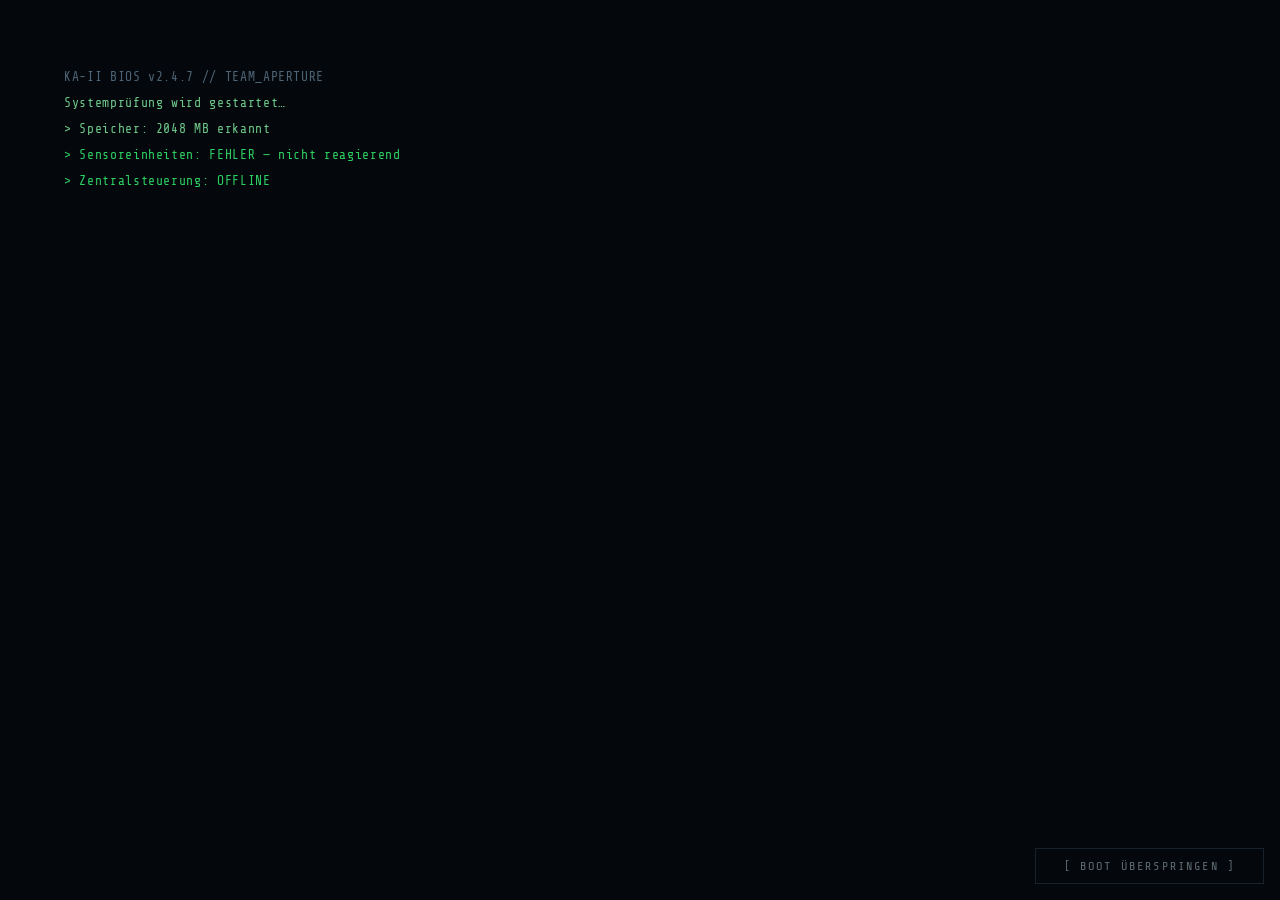
==== commit b156cbce: "Final audit fixes: stale pages, phone Nachsuche, beta-save repairs, blocked storage Found by a read-" ====
--- a/index.html
+++ b/index.html
@@ -8,8 +8,8 @@
   <link rel="preconnect" href="https://fonts.googleapis.com">
   <link rel="preconnect" href="https://fonts.gstatic.com" crossorigin>
   <link href="https://fonts.googleapis.com/css2?family=Share+Tech+Mono&family=Rajdhani:wght@300;400;500;600;700&family=Barlow:ital,wght@0,300;0,400;1,300&display=swap" rel="stylesheet">
-  <link rel="stylesheet" href="css/global.css?v=20260924">
-  <link rel="stylesheet" href="css/title.css?v=20260924">
+  <link rel="stylesheet" href="css/global.css?v=20261010">
+  <link rel="stylesheet" href="css/title.css?v=20261010">
 </head>
 <body>
 
@@ -158,10 +158,10 @@
        game is finished. -->
 
   <!-- ── SCRIPTS ─────────────────────────────────────────────── -->
-  <script src="js/engine.js?v=20260926"></script>
-  <script src="js/mobile-warning.js?v=20260924"></script>
-  <script src="js/title.js?v=20260926"></script>
-  <script src="js/archiv.js?v=20260924"></script>
+  <script src="js/engine.js?v=20261010"></script>
+  <script src="js/mobile-warning.js?v=20261010"></script>
+  <script src="js/title.js?v=20261010"></script>
+  <script src="js/archiv.js?v=20261010"></script>
 
 </body>
 </html>
--- a/css/global.css
+++ b/css/global.css
@@ -1209,6 +1209,10 @@
   bottom: calc(var(--sp-sm) + env(safe-area-inset-bottom, 0px));
   z-index: 240; display: flex; align-items: center; gap: var(--sp-sm);
   flex-wrap: wrap; justify-content: center; max-width: min(94vw, 520px);
+  /* left:50% leaves a fixed box only half the screen to size itself in, which
+     stacked the label and both buttons into a 105-115px block on a phone and
+     covered the signal niches behind it: size to the content instead */
+  width: max-content;
   padding: 7px 12px; background: rgba(4,8,12,0.92);
   border: 1px solid var(--bdr-mid); backdrop-filter: blur(4px);
 }
@@ -1220,7 +1224,17 @@
 @media (max-width: 640px) {
   .nachsuche-bar { bottom: calc(4px + env(safe-area-inset-bottom, 0px)); padding: 5px 8px; gap: 6px; }
   .nachsuche-bar .ka-btn.small { padding: 5px 8px; font-size: 10px; }
+}
+/* a narrow portrait phone has no room for the label beside the buttons */
+@media (max-width: 480px) {
   .ns-label { flex: 1 1 100%; text-align: center; }
+}
+/* a landscape phone is short, not narrow: one small row, so it covers as
+   little of the room as possible (the signal niches sit in its lower half) */
+@media (max-height: 480px) {
+  .nachsuche-bar { bottom: calc(3px + env(safe-area-inset-bottom, 0px)); padding: 3px 8px; gap: 6px; }
+  .nachsuche-bar .ka-btn.small { padding: 4px 8px; font-size: 10px; }
+  .ns-label { flex: 0 1 auto; }
 }
 
 /* A fragment in a sector the player has not reached yet: stated, not linked. */
@@ -1341,3 +1355,6 @@
 @media (max-width: 760px) {
   body.ns-up .robot-icons { bottom: calc(var(--ns-h, 0px) + 16px + env(safe-area-inset-bottom, 0px)); }
 }
+@media (max-height: 480px) {
+  body.ns-up .robot-icons { bottom: calc(var(--ns-h, 0px) + 8px + env(safe-area-inset-bottom, 0px)); }
+}
